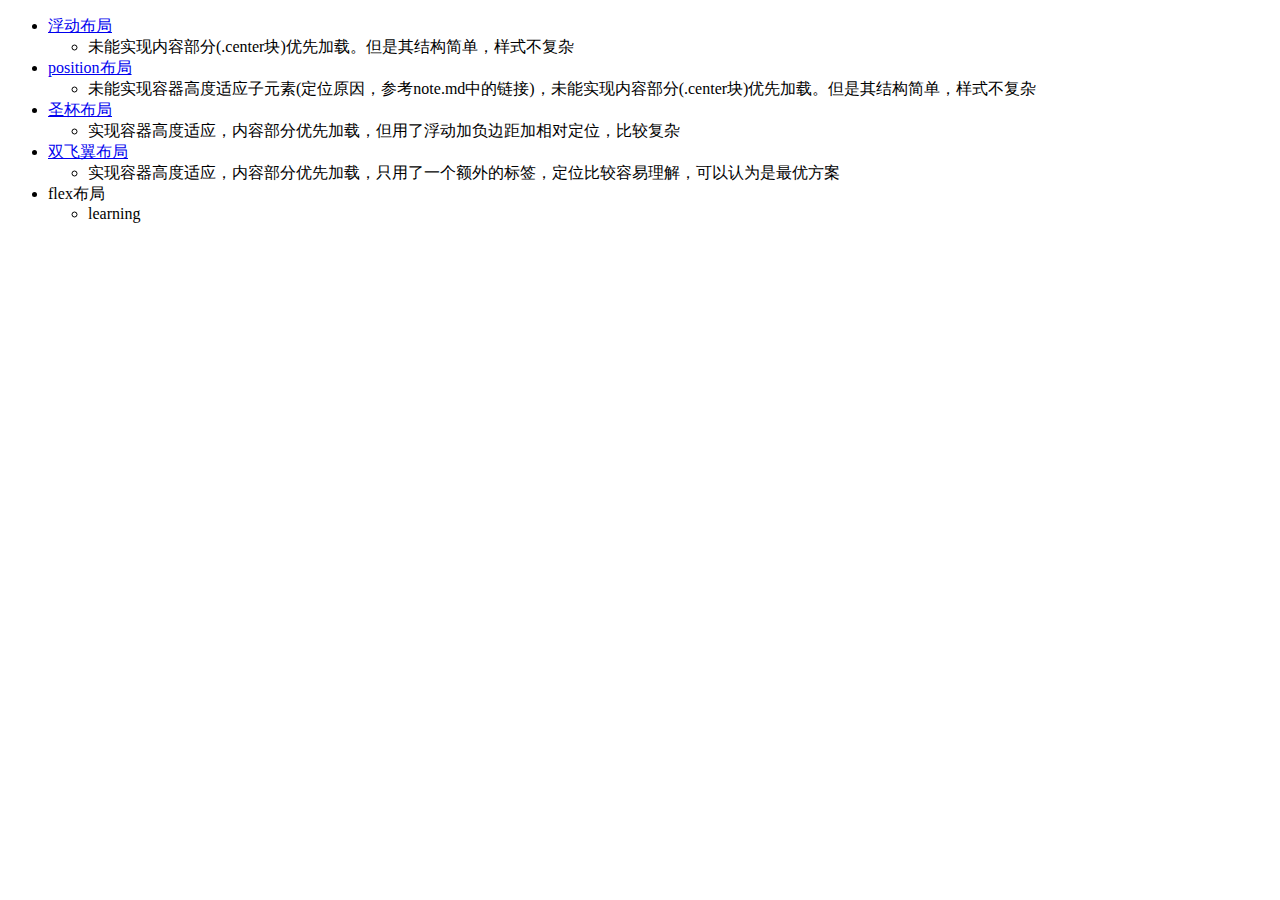
==== izayl/index.html @ 95417b88 "🤓add index for list all of the layouts" ====
<!DOCTYPE html>
<html lang="en">
<head>
	<meta charset="UTF-8">
	<title>三列布局的实现</title>
</head>
<body>
	<div class="container">
		<ul>
			<li>
				<a href="float.html">浮动布局</a>
				<ul>
					<li>未能实现内容部分(.center块)优先加载。但是其结构简单，样式不复杂</li>
				</ul>
			</li>
			<li>
				<a href="position.html">position布局</a>
				<ul>
					<li>未能实现容器高度适应子元素(定位原因，参考note.md中的链接)，未能实现内容部分(.center块)优先加载。但是其结构简单，样式不复杂</li>
				</ul>
			</li>
			<li>
				<a href="圣杯布局.html">圣杯布局</a>
				<ul>
					<li>实现容器高度适应，内容部分优先加载，但用了浮动加负边距加相对定位，比较复杂</li>
				</ul>
			</li>
			<li>
				<a href="双飞翼布局.html">双飞翼布局</a>
				<ul>
					<li>实现容器高度适应，内容部分优先加载，只用了一个额外的标签，定位比较容易理解，可以认为是最优方案</li>
				</ul>
			</li>
			<li>
				flex布局
				<ul>
					<li>learning</li>
				</ul>
			</li>
		</ul>
	</div>
</body>
</html>
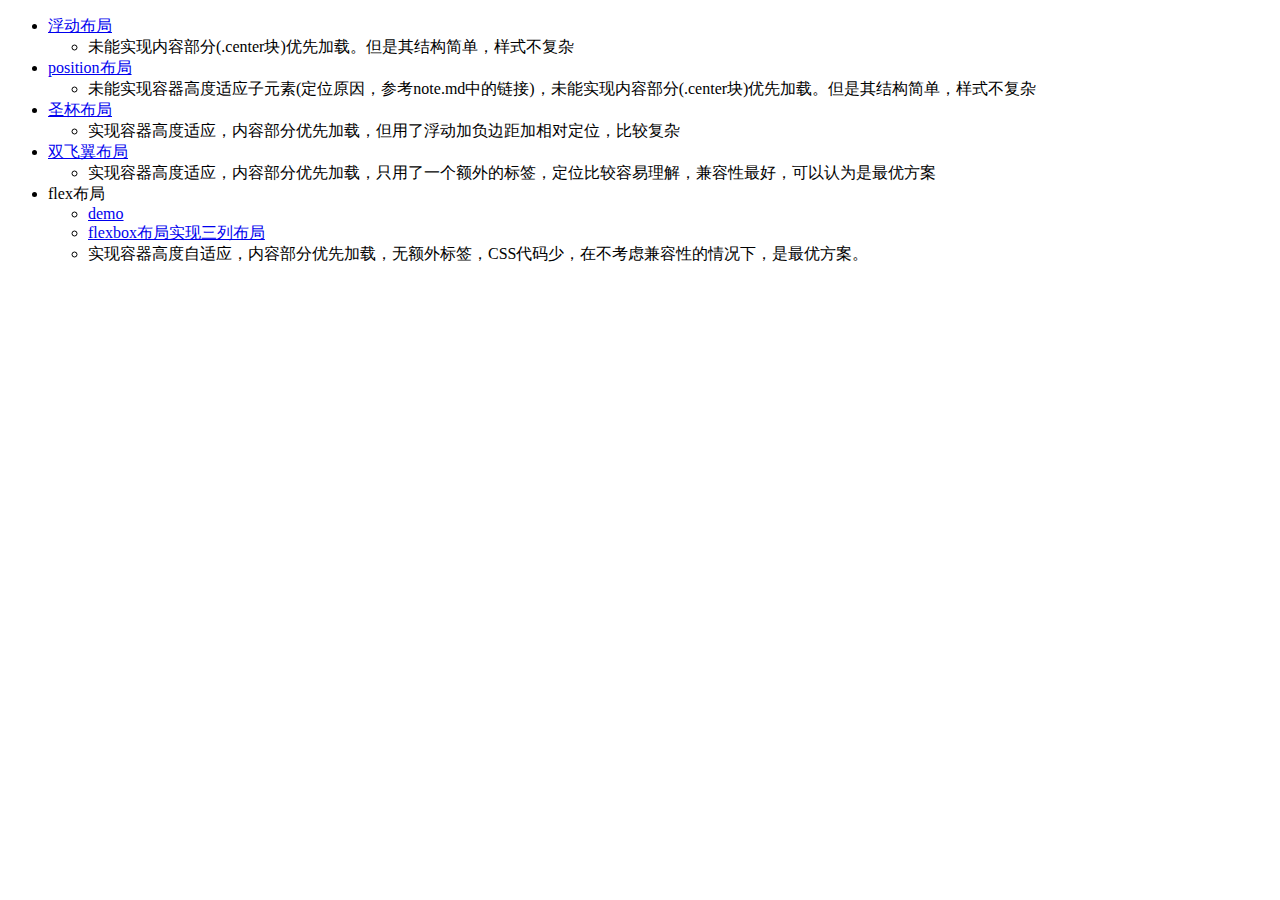
==== commit 9b5c9a73: "🤗finish task3" ====
--- a/izayl/index.html
+++ b/izayl/index.html
@@ -28,13 +28,15 @@
 			<li>
 				<a href="双飞翼布局.html">双飞翼布局</a>
 				<ul>
-					<li>实现容器高度适应，内容部分优先加载，只用了一个额外的标签，定位比较容易理解，可以认为是最优方案</li>
+					<li>实现容器高度适应，内容部分优先加载，只用了一个额外的标签，定位比较容易理解，兼容性最好，可以认为是最优方案</li>
 				</ul>
 			</li>
 			<li>
-				flex布局
+				flex布局 
 				<ul>
-					<li>learning</li>
+					<li><a href="flexDemo.html">demo</a></li>
+					<li><a href="flex.html">flexbox布局实现三列布局</a></li>
+					<li>实现容器高度自适应，内容部分优先加载，无额外标签，CSS代码少，在不考虑兼容性的情况下，是最优方案。</li>
 				</ul>
 			</li>
 		</ul>
